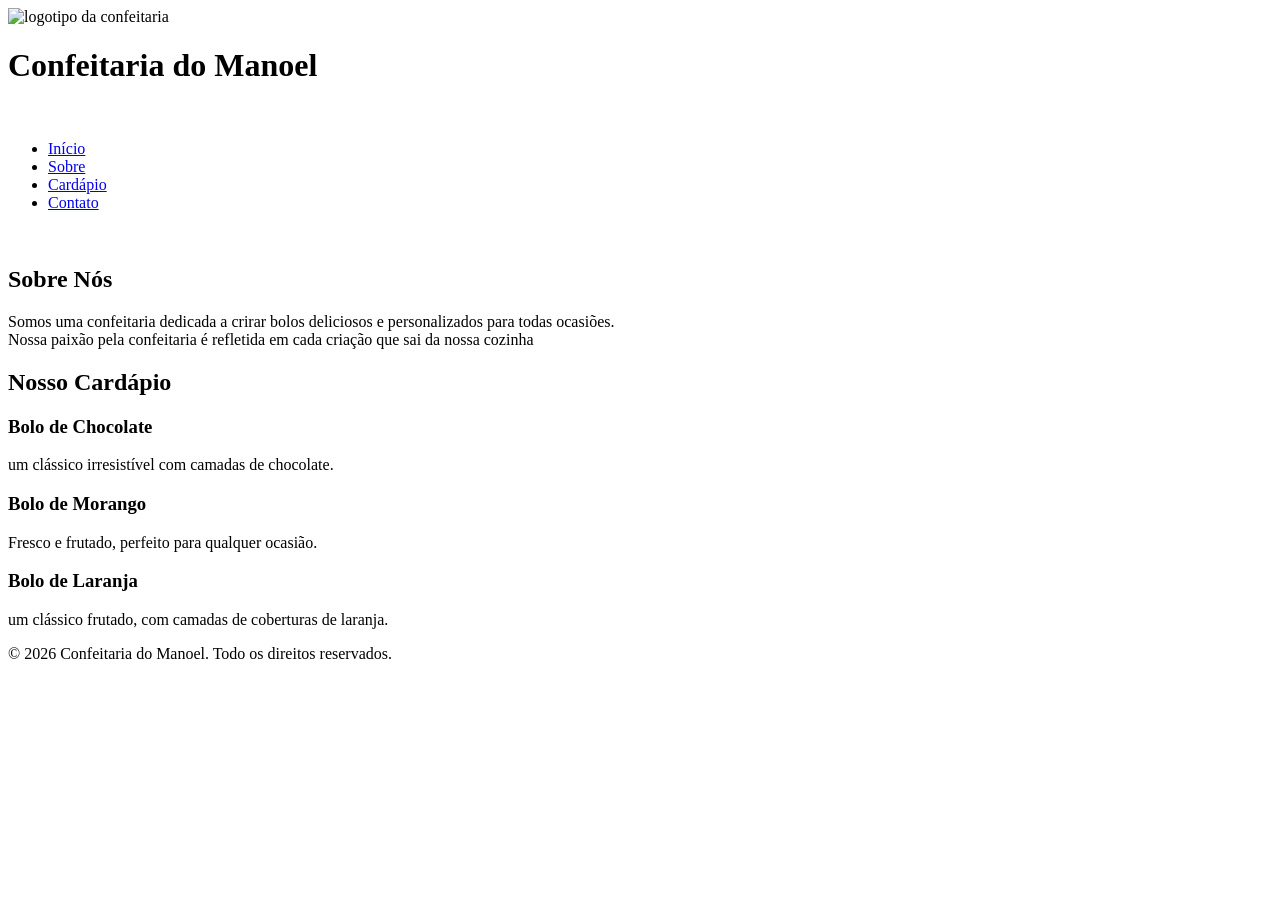
==== index.html @ 339a7aa3 "mudanças" ====
<!DOCTYPE html>
<html lang="pt-BR">
<head>
    <meta charset="UTF-8">
    <meta name="viewport" content="width=device-width, initial-scale=1.0">
    <title>Home</title>
    <link rel="stylesheet" href="css/index.css">
    <link rel="preconnect" href="https://fonts.googleapis.com">
<link rel="preconnect" href="https://fonts.gstatic.com" crossorigin>
<link href="https://fonts.googleapis.com/css2?family=Caacupe+One&family=Open+Sans:ital,wght@0,300..800;1,300..800&family=Sekuya&display=swap" rel="stylesheet">
</head>
<body>
    <header>
        <div class="div-logo">
            <img class = "logotipo" src="img/logo.png" alt="logotipo da confeitaria">
        </div>
        <div class="div-menu">
            <h1>
                Confeitaria do Manoel
            </h1>

            <br/>

            <nav>
                <ul>
                    <li>
                        <a href="index.html">Início</a>
                    </li>
                    <li>
                        <a href="pages/sobre.html">Sobre</a>
                    </li>
                    <li>
                        <a href="pages/cardapio.html">Cardápio</a>
                    </li>
                    <li>
                        <a href="pages/contato.html">Contato</a>
                    </li>
                </ul>
            </nav>
        </div>
        <div class="div-logo"></div>
    </header>

    
    <img id="img" class="img-bolo" src="img/bolo1.png" alt="">
    
    <section class = "sobre">
        <h2>Sobre Nós</h2>
        <p>
            Somos uma confeitaria dedicada a 
            crirar bolos deliciosos e personalizados
            para todas ocasiões. <br/>
            Nossa paixão pela confeitaria é refletida
            em cada criação que sai da nossa 
            cozinha
        </p>
    </section>

    <section class="sobre">
        <h2>Nosso Cardápio</h2>
        
        <div class="menu-cardapio-itens">

            <div class="menu-cardapio-item">
                <h3>Bolo de Chocolate</h3>
                <p>
                    um clássico irresistível
                    com camadas de chocolate.
                </p>
            </div>

            <div class="menu-cardapio-item">
                <h3>Bolo de Morango</h3>
                <p>
                    Fresco e frutado, perfeito
                    para qualquer ocasião.
                </p>
            </div>

             <div class="menu-cardapio-item">
                <h3>Bolo de Laranja</h3>
                <p>
                    um clássico 
                    frutado,
                    com camadas de coberturas de laranja.
                </p>
            </div>

        </div>
    </section>

    <footer>
        &copy; 2026 Confeitaria do Manoel. Todo os direitos reservados.
    </footer>

</body>
<script src="js/index.js"></script>
</html>
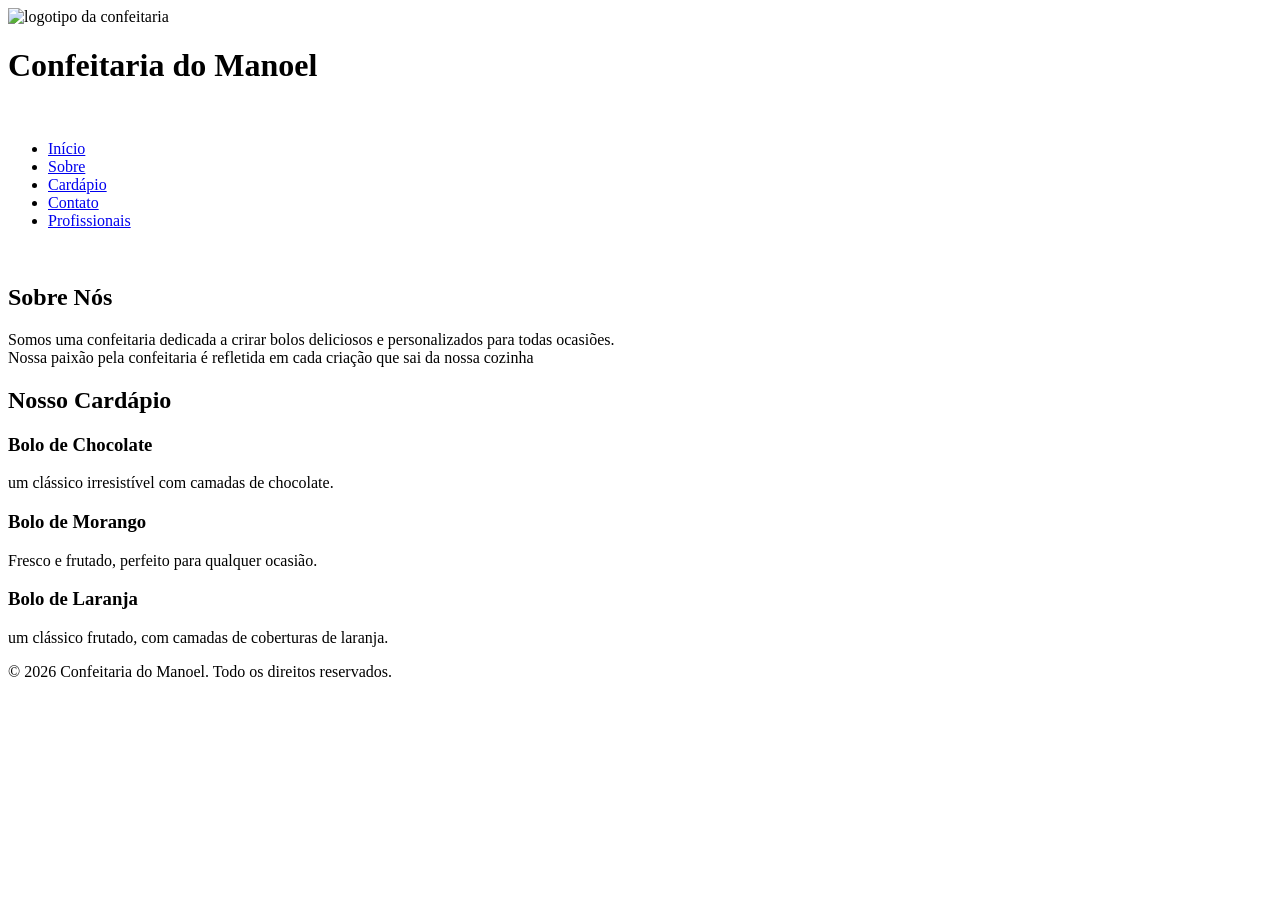
==== commit 9daf7b41: "adcionando coisas" ====
--- a/index.html
+++ b/index.html
@@ -34,6 +34,9 @@
                     </li>
                     <li>
                         <a href="pages/contato.html">Contato</a>
+                    </li>
+                    <li>
+                        <a href="pages/profissionais.html">Profissionais</a>
                     </li>
                 </ul>
             </nav>
